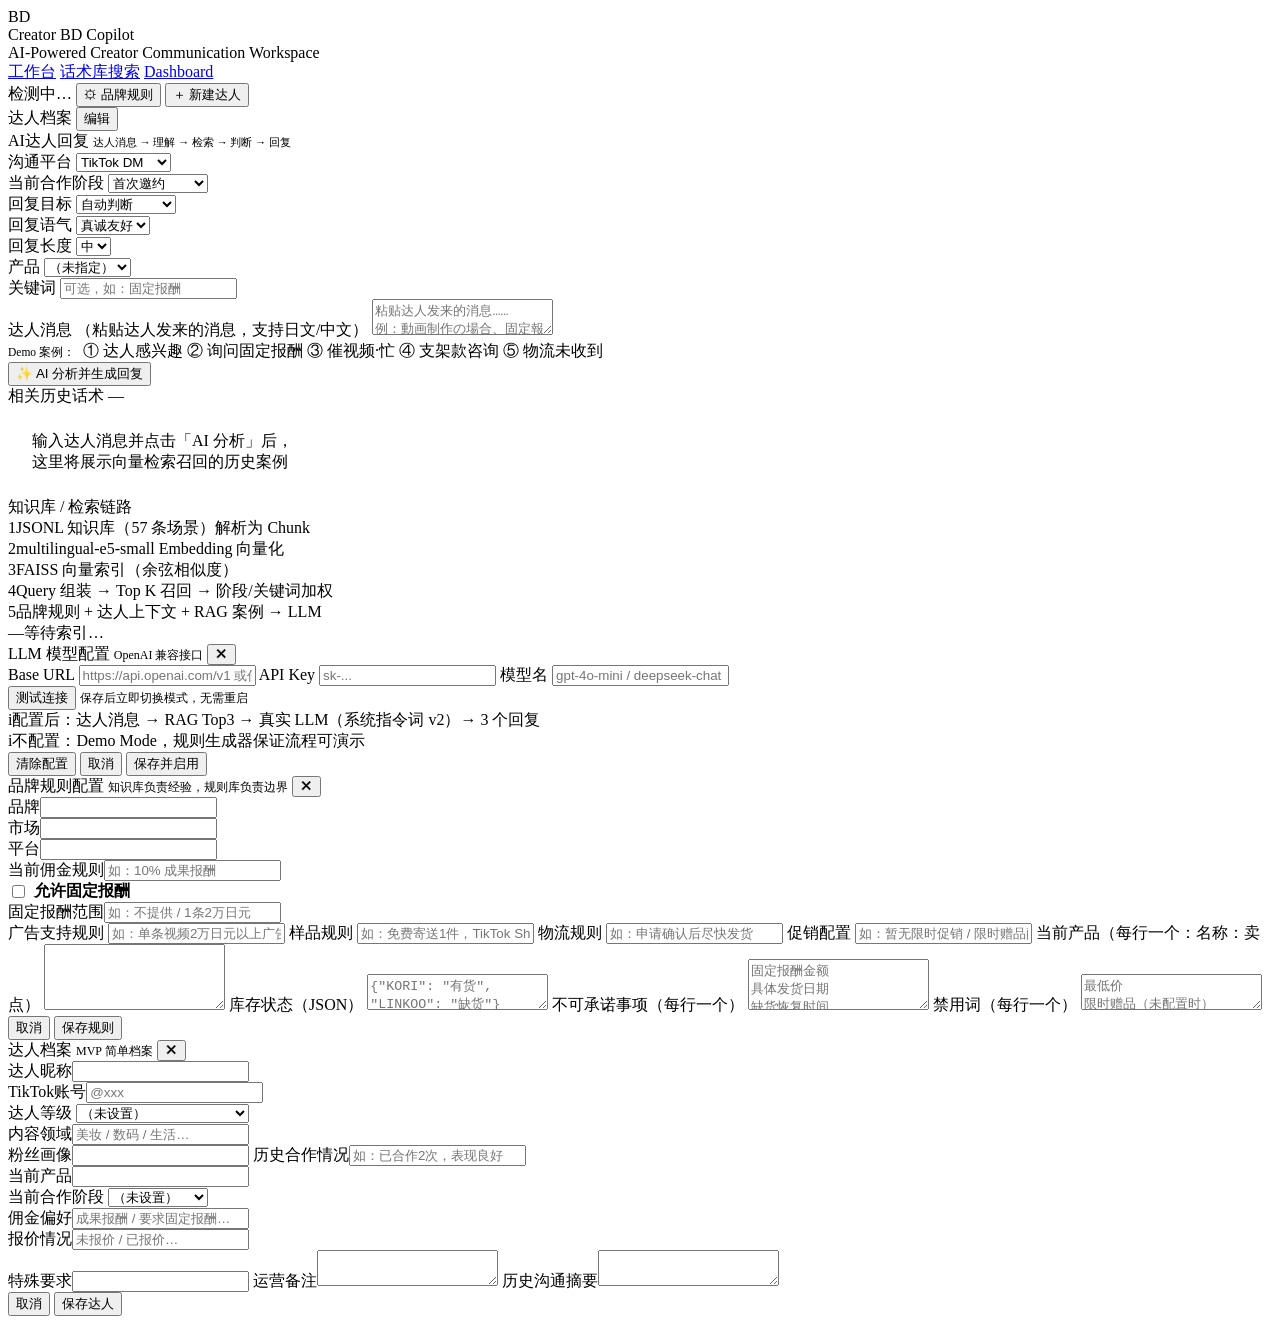
==== web/index.html @ c7662c65 "feat: 初始提交 Creator BD Copilot（AI 达人沟通回复工作台） - FastAPI 后端 + RAG（FAISS + multilingual-e5）+ 风险引擎 - 原生 H" ====
<!DOCTYPE html>
<html lang="zh-CN">
<head>
<meta charset="UTF-8" />
<meta name="viewport" content="width=device-width, initial-scale=1.0" />
<title>Creator BD Copilot - AI达人沟通回复工作台</title>
<link rel="stylesheet" href="/static/css/style.css" />
</head>
<body>

<div class="topbar">
  <div class="brand">
    <div class="brand-logo">BD</div>
    <div>
      <div class="brand-name">Creator BD Copilot</div>
      <div class="brand-sub">AI-Powered Creator Communication Workspace</div>
    </div>
  </div>
  <nav class="nav">
    <a href="/" class="active">工作台</a>
    <a href="/search">话术库搜索</a>
    <a href="/dashboard">Dashboard</a>
  </nav>
  <div class="topbar-right">
    <span id="llm-badge" class="llm-badge off" style="cursor:pointer" onclick="openLLMDrawer()" title="点击配置 LLM">检测中…</span>
    <button class="btn btn-sm" onclick="openBrandDrawer()">⚙ 品牌规则</button>
    <button class="btn btn-sm" onclick="openCreatorDrawer()">＋ 新建达人</button>
  </div>
</div>

<div class="page">
  <div class="workbench">

    <!-- ================= 左栏：达人信息 ================= -->
    <div class="col-left">
      <div class="card">
        <div class="card-title"><span class="dot"></span>达人档案 <span class="spacer"></span>
          <button class="btn btn-sm" onclick="openCreatorDrawer(currentCreator)">编辑</button>
        </div>
        <div id="creator-list"></div>
        <div id="creator-detail"></div>
      </div>
    </div>

    <!-- ================= 中栏：AI达人回复 ================= -->
    <div class="col-center">
      <div class="card">
        <div class="card-title"><span class="dot"></span>AI达人回复 <span class="spacer"></span>
          <span class="muted" style="font-size:11px;text-transform:none;font-weight:400">达人消息 → 理解 → 检索 → 判断 → 回复</span>
        </div>

        <!-- 顶部配置 -->
        <div class="form-row">
          <div>
            <label>沟通平台</label>
            <select id="cfg-platform">
              <option>TikTok DM</option>
              <option>TikTok Shop</option>
              <option>Email</option>
              <option>其他</option>
            </select>
          </div>
          <div>
            <label>当前合作阶段</label>
            <select id="cfg-stage">
              <option>首次邀约</option><option>达人感兴趣</option><option>合作机制确认</option>
              <option>报价沟通</option><option>样品申请</option><option>样品审核</option>
              <option>发货</option><option>到货</option><option>视频制作</option>
              <option>催拍</option><option>催发</option><option>发布</option>
              <option>广告投放</option><option>二次合作</option><option>投诉</option>
              <option>拒绝合作</option><option>物流异常</option><option>其他</option>
            </select>
          </div>
          <div>
            <label>回复目标</label>
            <select id="cfg-goal">
              <option value="">自动判断</option>
              <option>推进样品申请</option><option>解释合作机制</option><option>保持合作意愿</option>
              <option>催视频</option><option>索要Ad Code</option><option>引导换样品</option>
              <option>解释异常</option><option>挽回达人</option><option>礼貌拒绝</option>
              <option>自定义…</option>
            </select>
          </div>
        </div>
        <div class="form-row">
          <div>
            <label>回复语气</label>
            <select id="cfg-tone">
              <option>真诚友好</option><option>简洁直接</option><option>高情商</option>
              <option>更亲切</option><option>更专业</option>
            </select>
          </div>
          <div>
            <label>回复长度</label>
            <select id="cfg-length">
              <option>短</option><option selected>中</option><option>长</option>
            </select>
          </div>
          <div>
            <label>产品</label>
            <select id="cfg-product">
              <option value="">（未指定）</option>
            </select>
          </div>
          <div style="flex:0 0 120px">
            <label>关键词</label>
            <input id="cfg-keywords" type="text" placeholder="可选，如：固定报酬" />
          </div>
        </div>

        <div class="divider"></div>

        <!-- 达人消息 -->
        <label>达人消息 <span class="muted" style="font-weight:400">（粘贴达人发来的消息，支持日文/中文）</span></label>
        <textarea id="msg-input" class="msg-input" placeholder="粘贴达人发来的消息……&#10;例：動画制作の場合、固定報酬はいくらですか？"></textarea>

        <div class="demo-chips">
          <span class="muted" style="font-size:11.5px;padding:4px 0;margin-right:4px">Demo 案例：</span>
          <span class="chip" onclick="loadDemo(1, this)">① 达人感兴趣</span>
          <span class="chip" onclick="loadDemo(2, this)">② 询问固定报酬</span>
          <span class="chip" onclick="loadDemo(3, this)">③ 催视频·忙</span>
          <span class="chip" onclick="loadDemo(4, this)">④ 支架款咨询</span>
          <span class="chip" onclick="loadDemo(5, this)">⑤ 物流未收到</span>
        </div>

        <button id="btn-generate" class="btn btn-primary generate-btn" onclick="generate()">
          ✨ AI 分析并生成回复
        </button>

        <!-- 流程步骤指示 -->
        <div id="pipeline" style="display:none;margin-top:12px;background:#f8f9fc;border:1px solid var(--border);border-radius:8px;padding:10px 14px"></div>

        <!-- 分析结果 -->
        <div id="analysis-area" style="display:none;margin-top:16px"></div>

        <!-- 回复卡片 -->
        <div id="replies-area" style="display:none;margin-top:8px"></div>
      </div>
    </div>

    <!-- ================= 右栏：RAG 检索 ================= -->
    <div class="col-right">
      <div class="card">
        <div class="card-title"><span class="dot"></span>相关历史话术 <span class="spacer"></span>
          <span class="tag tag-purple" id="kb-count">—</span>
        </div>
        <div id="kb-results">
          <div class="empty" style="padding:24px">输入达人消息并点击「AI 分析」后，<br/>这里将展示向量检索召回的历史案例</div>
        </div>
        <div id="kb-why" class="retrieval-why" style="display:none"></div>
      </div>
      <div class="card">
        <div class="card-title"><span class="dot"></span>知识库 / 检索链路</div>
        <div class="step-line done"><span class="step-dot">1</span><span class="step-txt">JSONL 知识库（57 条场景）解析为 Chunk</span></div>
        <div class="step-line done"><span class="step-dot">2</span><span class="step-txt">multilingual-e5-small Embedding 向量化</span></div>
        <div class="step-line done"><span class="step-dot">3</span><span class="step-txt">FAISS 向量索引（余弦相似度）</span></div>
        <div class="step-line done"><span class="step-dot">4</span><span class="step-txt">Query 组装 → Top K 召回 → 阶段/关键词加权</span></div>
        <div class="step-line done"><span class="step-dot">5</span><span class="step-txt">品牌规则 + 达人上下文 + RAG 案例 → LLM</span></div>
        <div class="step-line" id="kb-count-line"><span class="step-dot">—</span><span class="step-txt">等待索引…</span></div>
      </div>
    </div>

  </div>
</div>

<!-- ================= 抽屉：品牌规则 ================= -->
<div id="mask" class="drawer-mask" onclick="hideDrawer('brandDrawer');hideDrawer('creatorDrawer');hideDrawer('llmDrawer')"></div>

<!-- ================= 抽屉：LLM 配置 ================= -->
<div id="llmDrawer" class="drawer">
  <div class="drawer-head">LLM 模型配置 <span class="muted" style="font-size:12px;font-weight:400">OpenAI 兼容接口</span>
    <button class="btn btn-sm btn-ghost" onclick="hideDrawer('llmDrawer')">✕</button>
  </div>
  <div class="drawer-body">
    <div id="llm-current-status" class="mb12"></div>
    <label>Base URL</label>
    <input id="llm-base-url" type="text" placeholder="https://api.openai.com/v1 或任意 OpenAI 兼容接口" />
    <label>API Key</label>
    <input id="llm-api-key" type="password" placeholder="sk-..." autocomplete="off" />
    <label>模型名</label>
    <input id="llm-model" type="text" placeholder="gpt-4o-mini / deepseek-chat / qwen-max 等" />
    <div class="flex mt12" style="gap:8px">
      <button id="llm-test-btn" class="btn" onclick="testLLM()">测试连接</button>
      <span class="muted" style="font-size:12px">保存后立即切换模式，无需重启</span>
    </div>
    <div class="divider"></div>
    <div class="step-line done"><span class="step-dot">i</span><span class="step-txt">配置后：达人消息 → RAG Top3 → 真实 LLM（系统指令词 v2）→ 3 个回复</span></div>
    <div class="step-line"><span class="step-dot">i</span><span class="step-txt">不配置：Demo Mode，规则生成器保证流程可演示</span></div>
  </div>
  <div class="drawer-foot">
    <button class="btn" onclick="clearLLMConfig()">清除配置</button>
    <button class="btn" onclick="hideDrawer('llmDrawer')">取消</button>
    <button class="btn btn-primary" onclick="saveLLMConfig()">保存并启用</button>
  </div>
</div>
<div id="brandDrawer" class="drawer">
  <div class="drawer-head">品牌规则配置 <span class="muted" style="font-size:12px;font-weight:400">知识库负责经验，规则库负责边界</span>
    <button class="btn btn-sm btn-ghost" onclick="hideDrawer('brandDrawer')">✕</button>
  </div>
  <div class="drawer-body">
    <div class="form-row">
      <div><label>品牌</label><input id="br-brand" type="text" /></div>
      <div><label>市场</label><input id="br-market" type="text" /></div>
      <div><label>平台</label><input id="br-platform" type="text" /></div>
    </div>
    <div class="form-row">
      <div><label>当前佣金规则</label><input id="br-commission" type="text" placeholder="如：10% 成果报酬" /></div>
    </div>
    <div class="flex mt8">
      <label style="margin:0;display:flex;align-items:center;gap:6px;font-weight:600">
        <input id="br-fixed" type="checkbox" /> 允许固定报酬
      </label>
      <div style="flex:1"><label>固定报酬范围</label><input id="br-fixed-range" type="text" placeholder="如：不提供 / 1条2万日元" /></div>
    </div>
    <label>广告支持规则</label>
    <input id="br-ad" type="text" placeholder="如：单条视频2万日元以上广告预算（需确认）" />
    <label>样品规则</label>
    <input id="br-sample" type="text" placeholder="如：免费寄送1件，TikTok Shop自行申请" />
    <label>物流规则</label>
    <input id="br-ship" type="text" placeholder="如：申请确认后尽快发货" />
    <label>促销配置</label>
    <input id="br-promo" type="text" placeholder="如：暂无限时促销 / 限时赠品配置" />
    <label>当前产品（每行一个：名称：卖点）</label>
    <textarea id="br-products" rows="4"></textarea>
    <label>库存状态（JSON）</label>
    <textarea id="br-inventory" rows="2" placeholder='{"KORI": "有货", "LINKOO": "缺货"}'></textarea>
    <label>不可承诺事项（每行一个）</label>
    <textarea id="br-forbidden-promises" rows="3" placeholder="固定报酬金额&#10;具体发货日期&#10;缺货恢复时间"></textarea>
    <label>禁用词（每行一个）</label>
    <textarea id="br-forbidden-words" rows="2" placeholder="最低价&#10;限时赠品（未配置时）"></textarea>
  </div>
  <div class="drawer-foot">
    <button class="btn" onclick="hideDrawer('brandDrawer')">取消</button>
    <button class="btn btn-primary" onclick="saveBrandRules()">保存规则</button>
  </div>
</div>

<!-- ================= 抽屉：达人编辑 ================= -->
<div id="creatorDrawer" class="drawer">
  <div class="drawer-head">达人档案 <span class="muted" style="font-size:12px;font-weight:400">MVP 简单档案</span>
    <button class="btn btn-sm btn-ghost" onclick="hideDrawer('creatorDrawer')">✕</button>
  </div>
  <div class="drawer-body">
    <input id="cr-id" type="hidden" />
    <div class="form-row">
      <div><label>达人昵称</label><input id="cr-nickname" type="text" /></div>
      <div><label>TikTok账号</label><input id="cr-account" type="text" placeholder="@xxx" /></div>
    </div>
    <div class="form-row">
      <div><label>达人等级</label>
        <select id="cr-level">
          <option value="">（未设置）</option>
          <option>头部达人 (100万+粉)</option><option>中腰部达人 (10万-50万粉)</option>
          <option>尾部达人 (1万-10万粉)</option><option>素人 (1万粉以下)</option>
        </select>
      </div>
      <div><label>内容领域</label><input id="cr-vertical" type="text" placeholder="美妆 / 数码 / 生活…" /></div>
    </div>
    <label>粉丝画像</label><input id="cr-audience_profile" type="text" />
    <label>历史合作情况</label><input id="cr-history" type="text" placeholder="如：已合作2次，表现良好" />
    <div class="form-row">
      <div><label>当前产品</label><input id="cr-current_product" type="text" /></div>
      <div><label>当前合作阶段</label>
        <select id="cr-cooperation_stage">
          <option value="">（未设置）</option>
          <option>首次邀约</option><option>达人感兴趣</option><option>合作机制确认</option>
          <option>报价沟通</option><option>样品申请</option><option>样品审核</option>
          <option>发货</option><option>到货</option><option>催拍/催发</option>
          <option>发布</option><option>广告投放</option><option>二次合作</option>
          <option>物流异常</option><option>其他</option>
        </select>
      </div>
    </div>
    <div class="form-row">
      <div><label>佣金偏好</label><input id="cr-commission_pref" type="text" placeholder="成果报酬 / 要求固定报酬…" /></div>
      <div><label>报价情况</label><input id="cr-quote_status" type="text" placeholder="未报价 / 已报价…" /></div>
    </div>
    <label>特殊要求</label><input id="cr-special_requirements" type="text" />
    <label>运营备注</label><textarea id="cr-notes" rows="2"></textarea>
    <label>历史沟通摘要</label><textarea id="cr-conversation_summary" rows="2"></textarea>
  </div>
  <div class="drawer-foot">
    <button class="btn" onclick="hideDrawer('creatorDrawer')">取消</button>
    <button class="btn btn-primary" onclick="saveCreator()">保存达人</button>
  </div>
</div>

<script src="/static/js/common.js"></script>
<script src="/static/js/app.js"></script>
</body>
</html>
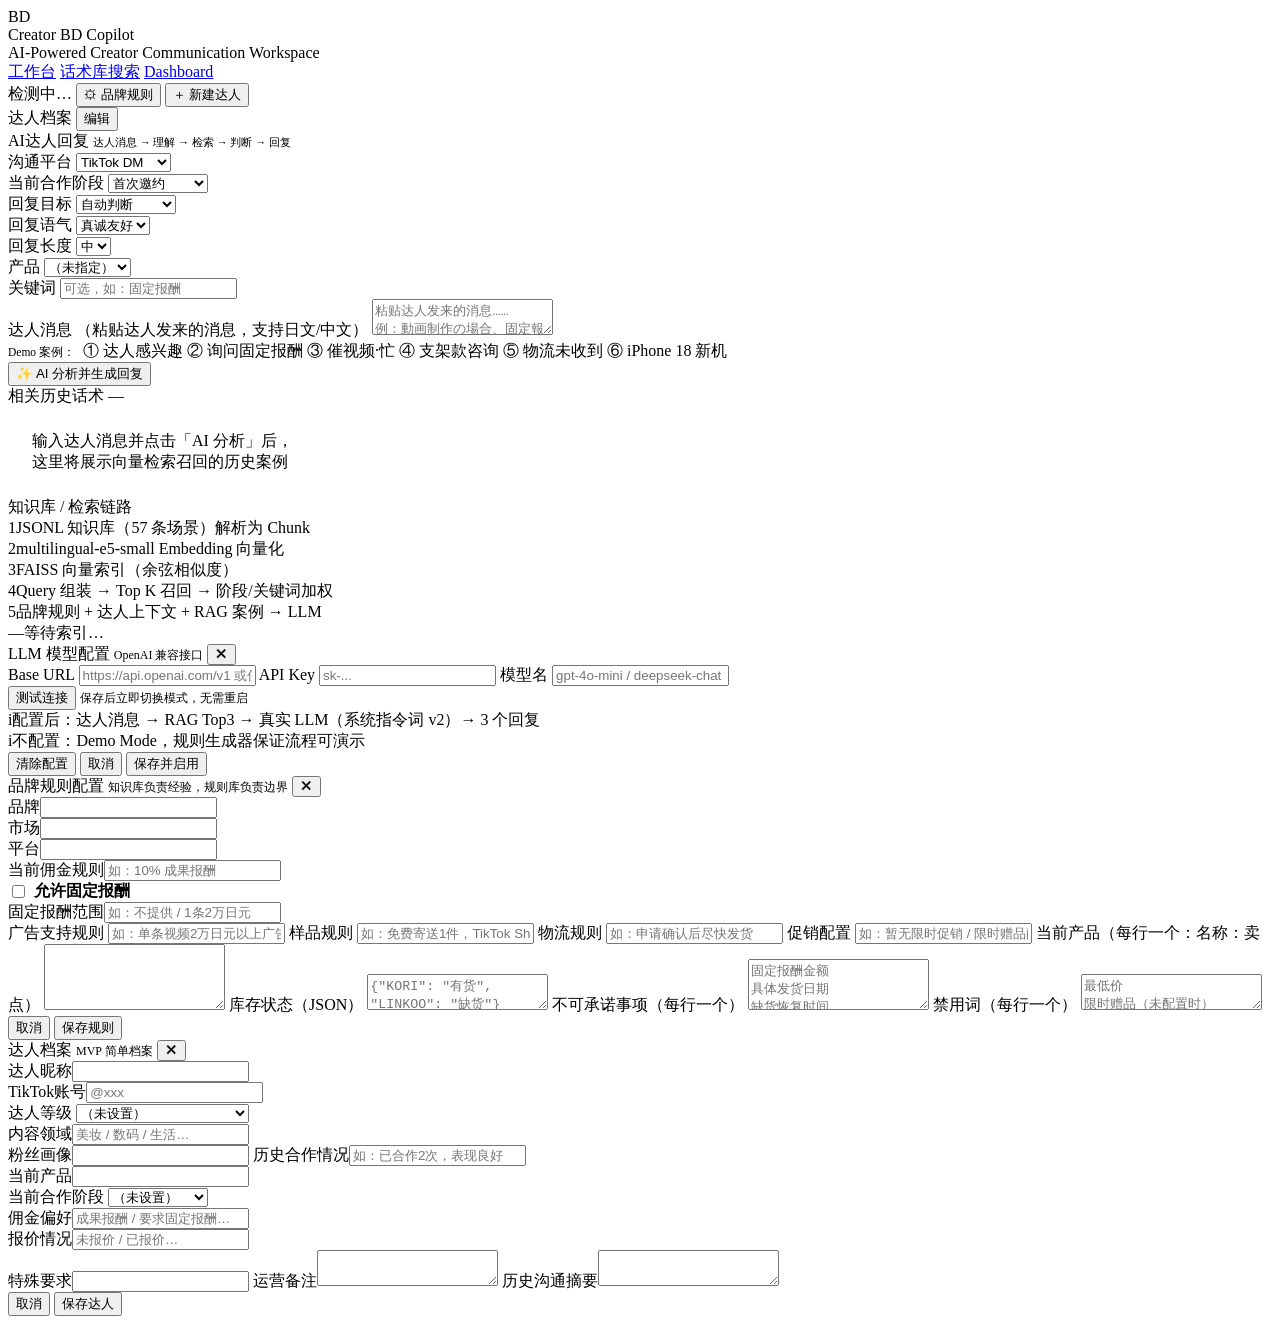
==== commit c62c1154: "feat: iPhone 18 新机达人 BD 话术包（知识库+品牌规则+风险引擎+Demo） - kb.jsonl: 新增 6 条 iPhone 18 新机场景(样品申请/上市档期/卖点讲解/素材合" ====
--- a/web/index.html
+++ b/web/index.html
@@ -121,6 +121,7 @@
           <span class="chip" onclick="loadDemo(3, this)">③ 催视频·忙</span>
           <span class="chip" onclick="loadDemo(4, this)">④ 支架款咨询</span>
           <span class="chip" onclick="loadDemo(5, this)">⑤ 物流未收到</span>
+          <span class="chip" onclick="loadDemo(6, this)">⑥ iPhone 18 新机</span>
         </div>
 
         <button id="btn-generate" class="btn btn-primary generate-btn" onclick="generate()">
